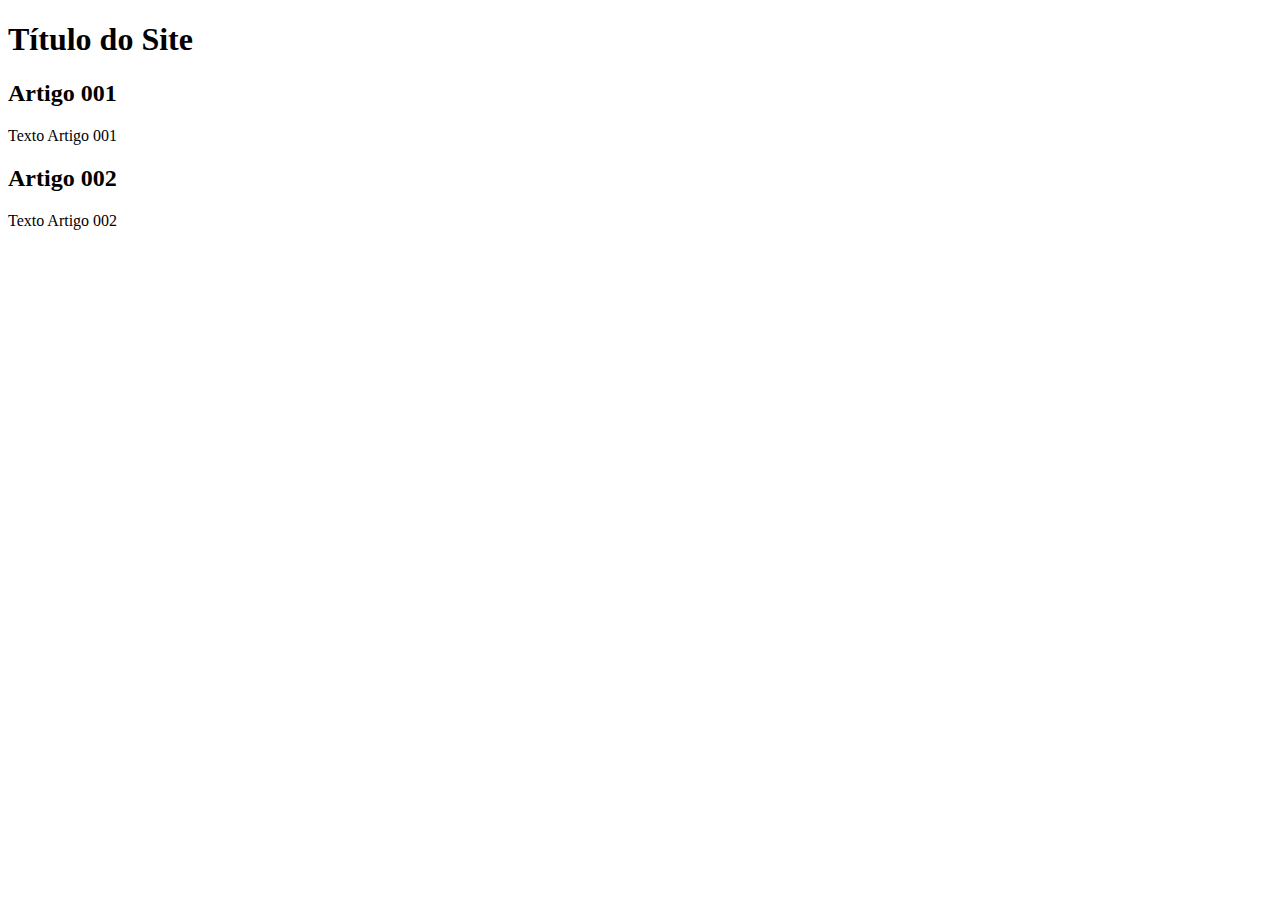
==== index.html @ 31fd5522 "Update index.html" ====
<!DOCTYPE html>
<html lang="ept-br">
<head>
    <meta charset="UTF-8">
    <meta http-equiv="X-UA-Compatible" content="IE=edge">
    <meta name="viewport" content="width=device-width, initial-scale=1.0">
    <title>Título do Site</title>
</head>
<body>
    <main>
        <header>
            <h1>Título do Site</h1>
        </header>
        <article>
            <h2>Artigo 001</h2>
            <p>Texto Artigo 001</p>
        </article>
        <article>
            <h2>Artigo 002</h2>
            <p>Texto Artigo 002</p>
        </article>
    </main>
</body>
</html>
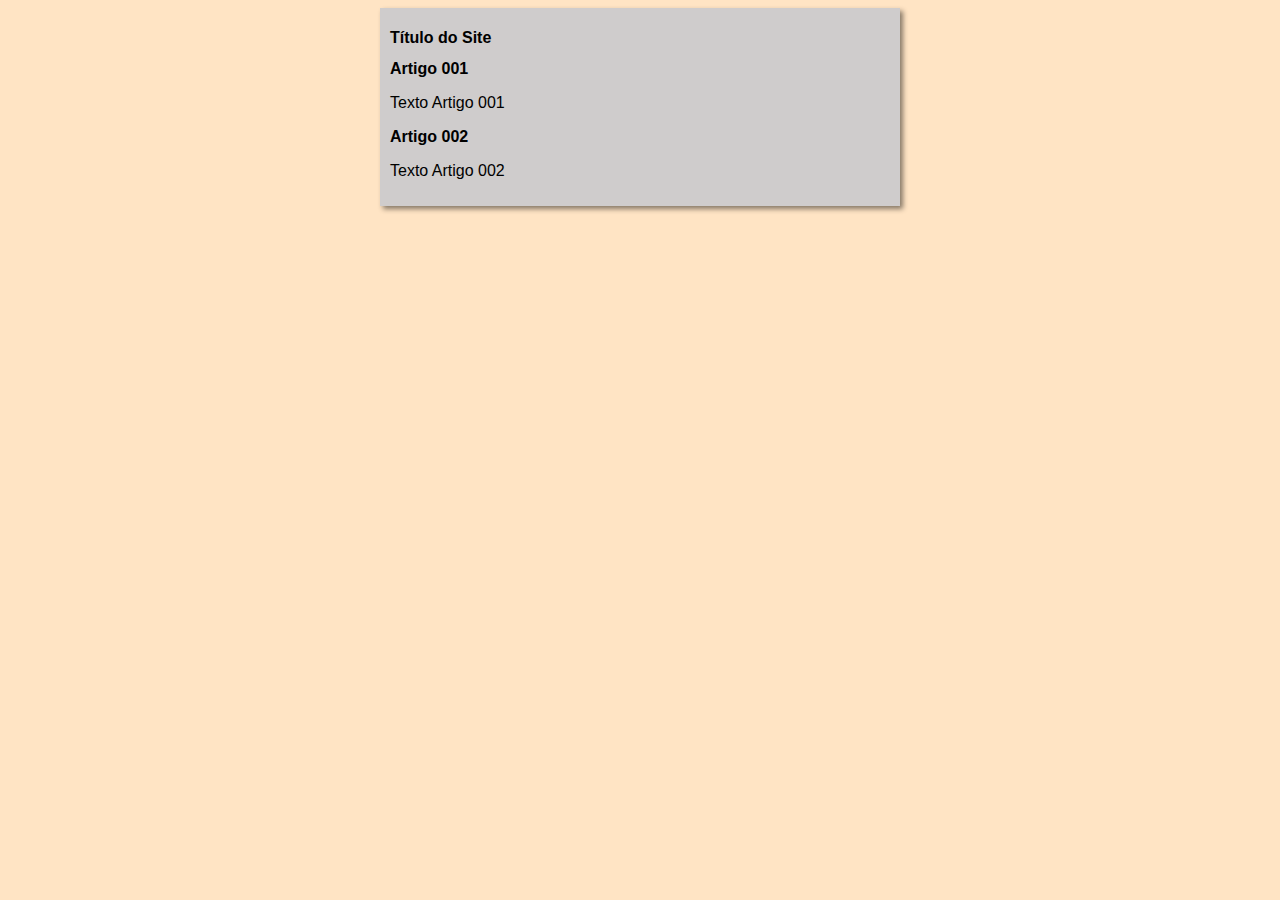
==== commit d4ee987c: "Merge branch 'design'" ====
--- a/index.html
+++ b/index.html
@@ -4,7 +4,9 @@
     <meta charset="UTF-8">
     <meta http-equiv="X-UA-Compatible" content="IE=edge">
     <meta name="viewport" content="width=device-width, initial-scale=1.0">
-    <title>Título do Site</title>
+    
+    <link rel="stylesheet" href="estilos/style.css">
+    <title>Curso em Video</title>
 </head>
 <body>
     <main>
--- a/estilos/style.css
+++ b/estilos/style.css
@@ -0,0 +1,16 @@
+*{
+    font-family: Arial, Helvetica, sans-serif;
+    font-size: 16px;
+}
+
+body{
+    background-color: bisque;
+}
+
+main{
+    background-color: rgb(207, 204, 204);
+    width: 500px;
+    margin: auto;
+    padding: 10px;
+    box-shadow: 3px 3px 5px rgba(0, 0, 0, 0.479);
+}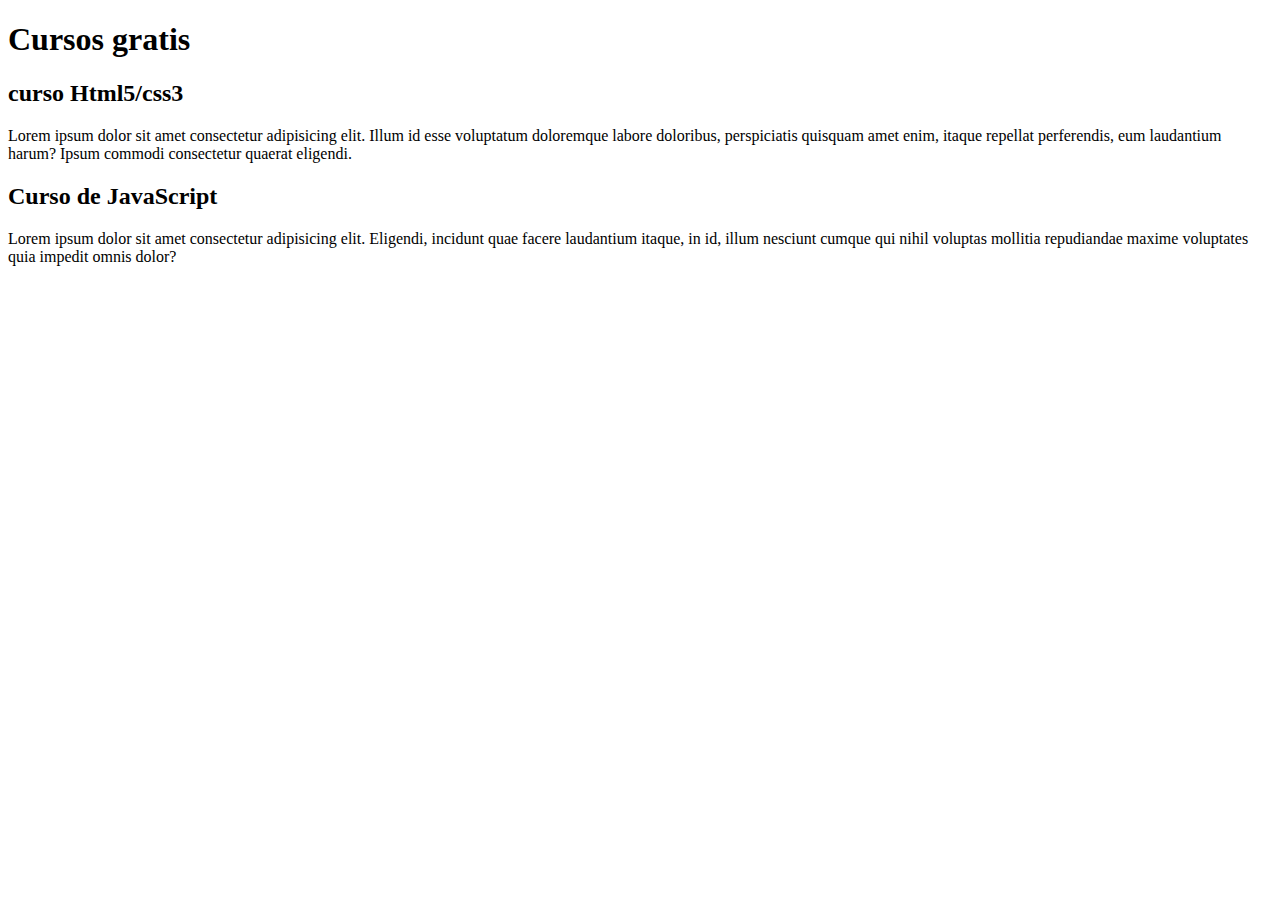
==== commit 50dfbd2b: "Update index.html" ====
--- a/index.html
+++ b/index.html
@@ -4,22 +4,21 @@
     <meta charset="UTF-8">
     <meta http-equiv="X-UA-Compatible" content="IE=edge">
     <meta name="viewport" content="width=device-width, initial-scale=1.0">
-    
-    <link rel="stylesheet" href="estilos/style.css">
-    <title>Curso em Video</title>
+    <link rel="stylesheet" href="style.css">
+    <title>Site Curso eVide</title>
 </head>
 <body>
     <main>
         <header>
-            <h1>Título do Site</h1>
+            <h1>Cursos gratis</h1>
         </header>
         <article>
-            <h2>Artigo 001</h2>
-            <p>Texto Artigo 001</p>
+            <h2>curso Html5/css3</h2>
+            <p>Lorem ipsum dolor sit amet consectetur adipisicing elit. Illum id esse voluptatum doloremque labore doloribus, perspiciatis quisquam amet enim, itaque repellat perferendis, eum laudantium harum? Ipsum commodi consectetur quaerat eligendi.</p>
         </article>
         <article>
-            <h2>Artigo 002</h2>
-            <p>Texto Artigo 002</p>
+            <h2>Curso de JavaScript</h2>
+            <p>Lorem ipsum dolor sit amet consectetur adipisicing elit. Eligendi, incidunt quae facere laudantium itaque, in id, illum nesciunt cumque qui nihil voluptas mollitia repudiandae maxime voluptates quia impedit omnis dolor?</p>
         </article>
     </main>
 </body>
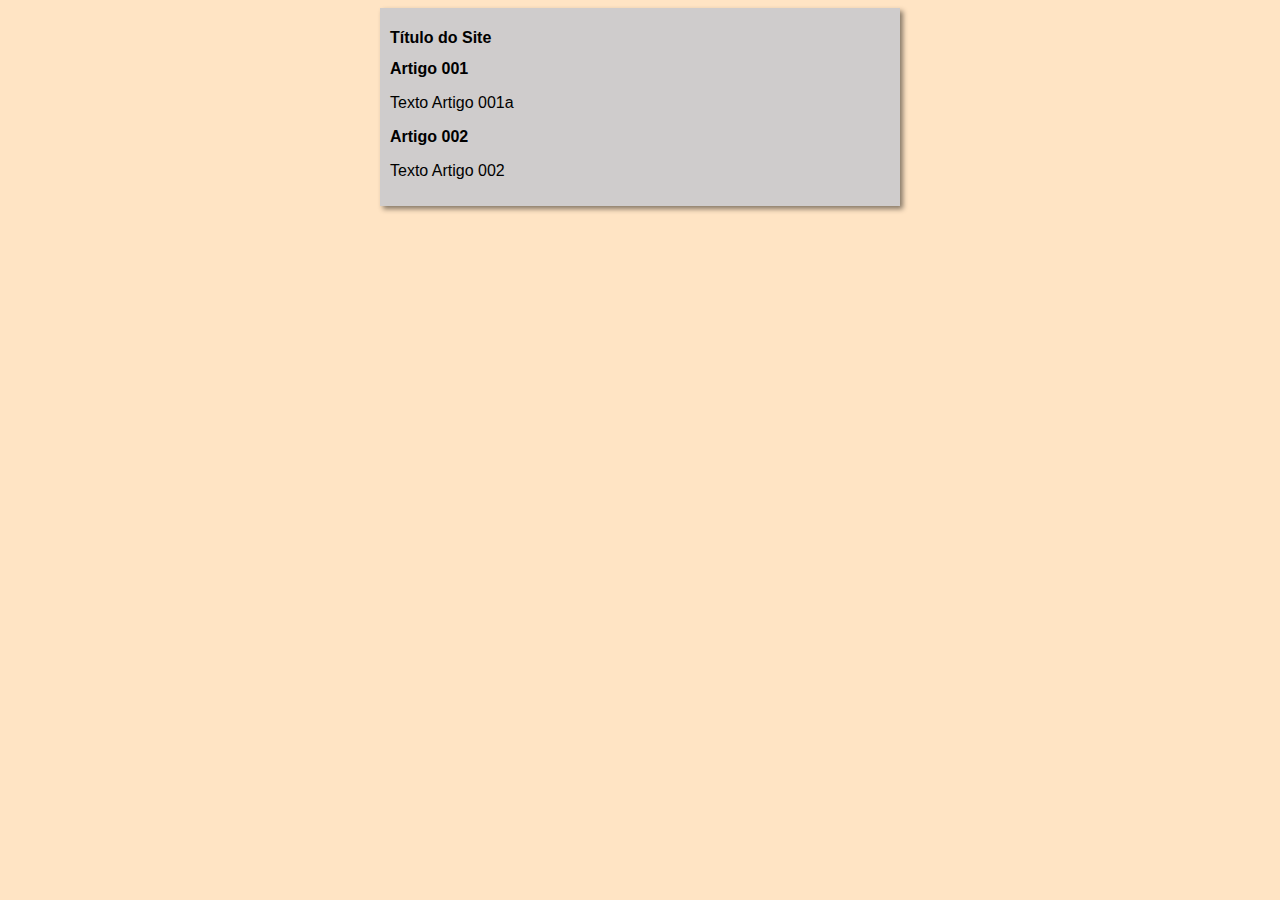
==== commit 25776580: "Update index.html" ====
--- a/index.html
+++ b/index.html
@@ -4,21 +4,22 @@
     <meta charset="UTF-8">
     <meta http-equiv="X-UA-Compatible" content="IE=edge">
     <meta name="viewport" content="width=device-width, initial-scale=1.0">
-    <link rel="stylesheet" href="style.css">
-    <title>Site Curso eVide</title>
+    
+    <link rel="stylesheet" href="estilos/style.css">
+    <title>Curso em Video</title>
 </head>
 <body>
     <main>
         <header>
-            <h1>Cursos gratis</h1>
+            <h1>Título do Site</h1>
         </header>
         <article>
-            <h2>curso Html5/css3</h2>
-            <p>Lorem ipsum dolor sit amet consectetur adipisicing elit. Illum id esse voluptatum doloremque labore doloribus, perspiciatis quisquam amet enim, itaque repellat perferendis, eum laudantium harum? Ipsum commodi consectetur quaerat eligendi.</p>
+            <h2>Artigo 001</h2>
+            <p>Texto Artigo 001a</p>
         </article>
         <article>
-            <h2>Curso de JavaScript</h2>
-            <p>Lorem ipsum dolor sit amet consectetur adipisicing elit. Eligendi, incidunt quae facere laudantium itaque, in id, illum nesciunt cumque qui nihil voluptas mollitia repudiandae maxime voluptates quia impedit omnis dolor?</p>
+            <h2>Artigo 002</h2>
+            <p>Texto Artigo 002</p>
         </article>
     </main>
 </body>
--- a/estilos/style.css
+++ b/estilos/style.css
@@ -0,0 +1,16 @@
+*{
+    font-family: Arial, Helvetica, sans-serif;
+    font-size: 16px;
+}
+
+body{
+    background-color: bisque;
+}
+
+main{
+    background-color: rgb(207, 204, 204);
+    width: 500px;
+    margin: auto;
+    padding: 10px;
+    box-shadow: 3px 3px 5px rgba(0, 0, 0, 0.479);
+}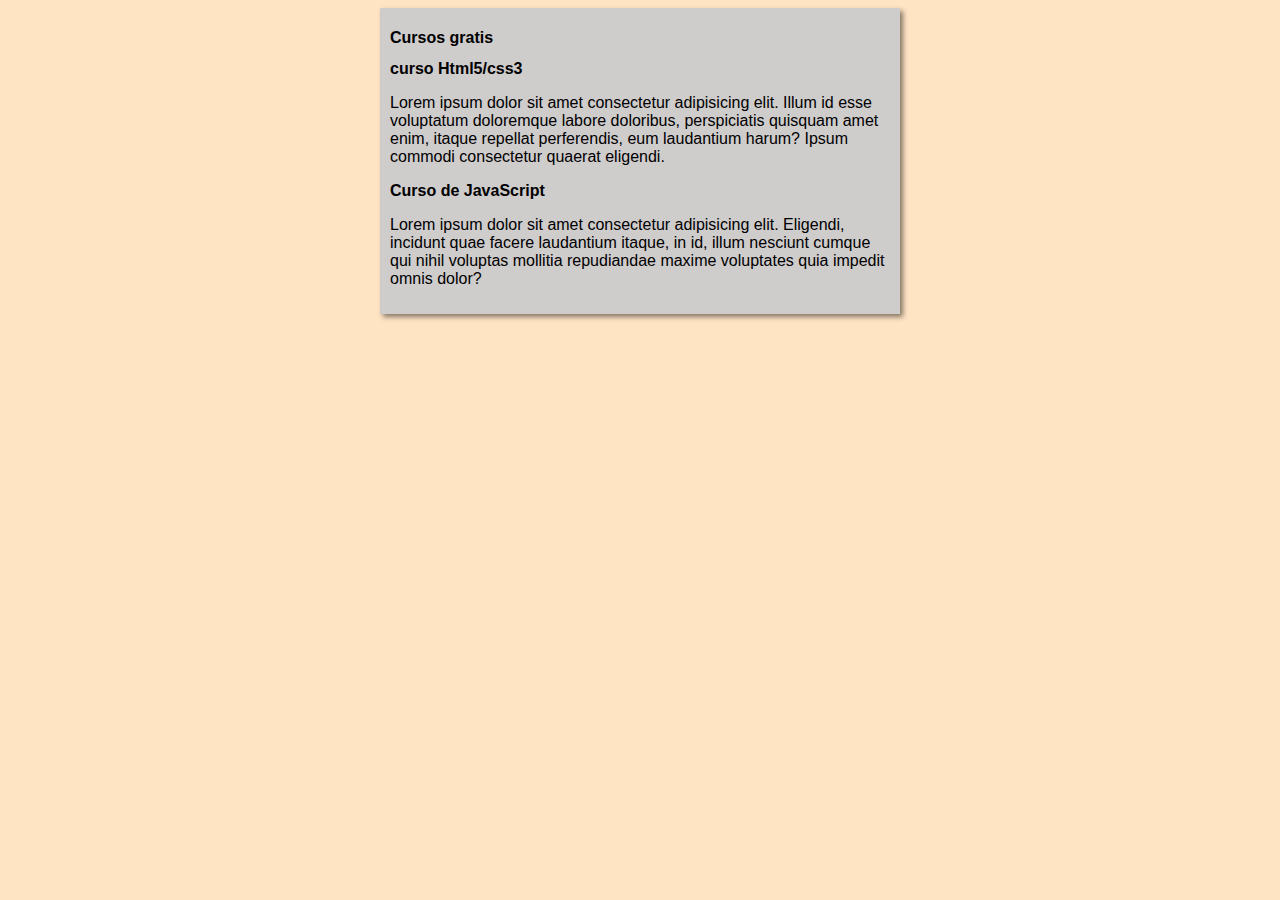
==== commit f8394326: "Update index.html" ====
--- a/index.html
+++ b/index.html
@@ -11,15 +11,15 @@
 <body>
     <main>
         <header>
-            <h1>Título do Site</h1>
+            <h1>Cursos gratis</h1>
         </header>
         <article>
-            <h2>Artigo 001</h2>
-            <p>Texto Artigo 001a</p>
+            <h2>curso Html5/css3</h2>
+            <p>Lorem ipsum dolor sit amet consectetur adipisicing elit. Illum id esse voluptatum doloremque labore doloribus, perspiciatis quisquam amet enim, itaque repellat perferendis, eum laudantium harum? Ipsum commodi consectetur quaerat eligendi.</p>
         </article>
         <article>
-            <h2>Artigo 002</h2>
-            <p>Texto Artigo 002</p>
+            <h2>Curso de JavaScript</h2>
+            <p>Lorem ipsum dolor sit amet consectetur adipisicing elit. Eligendi, incidunt quae facere laudantium itaque, in id, illum nesciunt cumque qui nihil voluptas mollitia repudiandae maxime voluptates quia impedit omnis dolor?</p>
         </article>
     </main>
 </body>
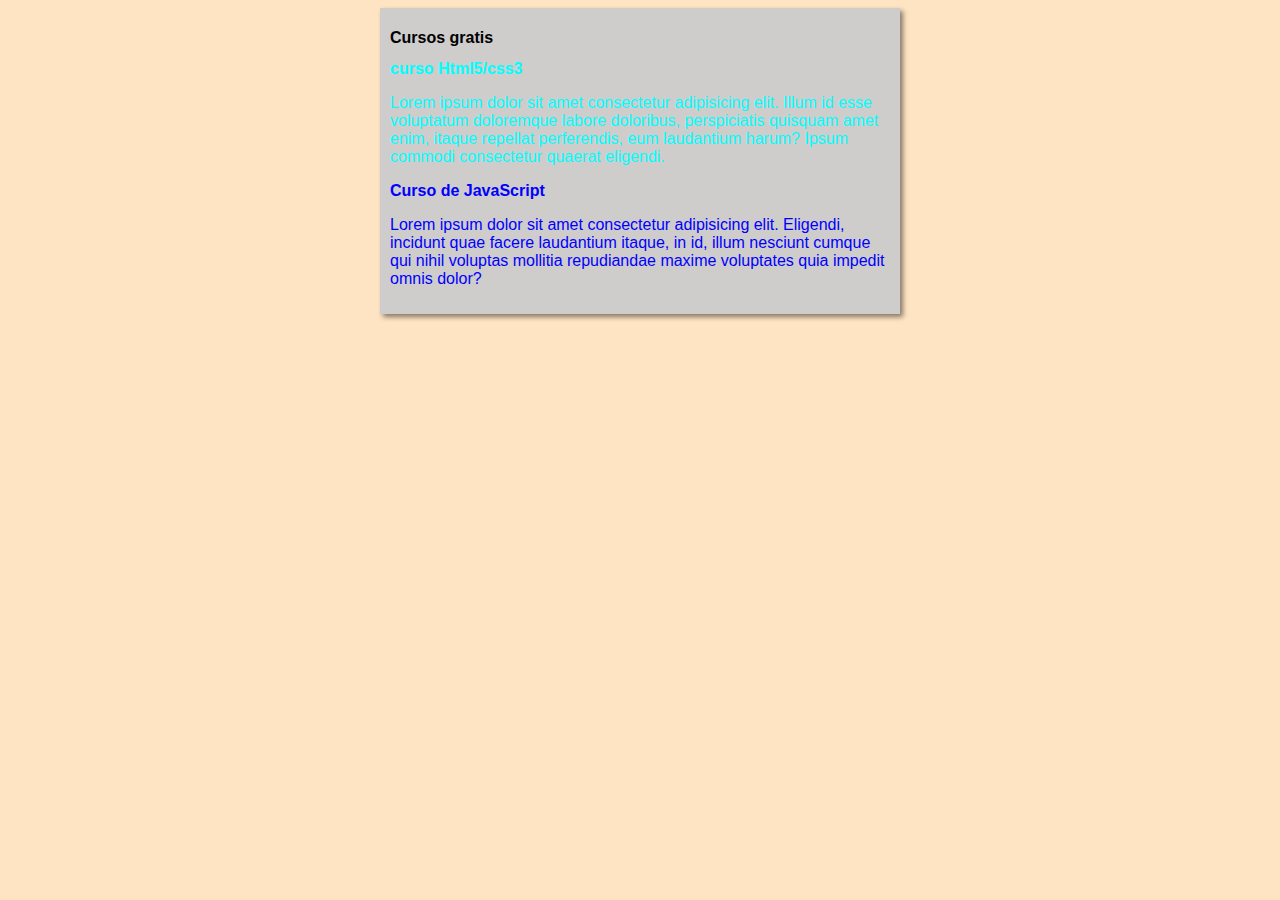
==== commit c86213ef: "cmt" ====
--- a/index.html
+++ b/index.html
@@ -13,11 +13,11 @@
         <header>
             <h1>Cursos gratis</h1>
         </header>
-        <article>
+        <article class="html">
             <h2>curso Html5/css3</h2>
             <p>Lorem ipsum dolor sit amet consectetur adipisicing elit. Illum id esse voluptatum doloremque labore doloribus, perspiciatis quisquam amet enim, itaque repellat perferendis, eum laudantium harum? Ipsum commodi consectetur quaerat eligendi.</p>
         </article>
-        <article>
+        <article class="js">
             <h2>Curso de JavaScript</h2>
             <p>Lorem ipsum dolor sit amet consectetur adipisicing elit. Eligendi, incidunt quae facere laudantium itaque, in id, illum nesciunt cumque qui nihil voluptas mollitia repudiandae maxime voluptates quia impedit omnis dolor?</p>
         </article>
--- a/estilos/style.css
+++ b/estilos/style.css
@@ -13,4 +13,12 @@
     margin: auto;
     padding: 10px;
     box-shadow: 3px 3px 5px rgba(0, 0, 0, 0.479);
+}
+
+article.html{
+    color: aqua;
+}
+
+article.js{
+    color: blue;
 }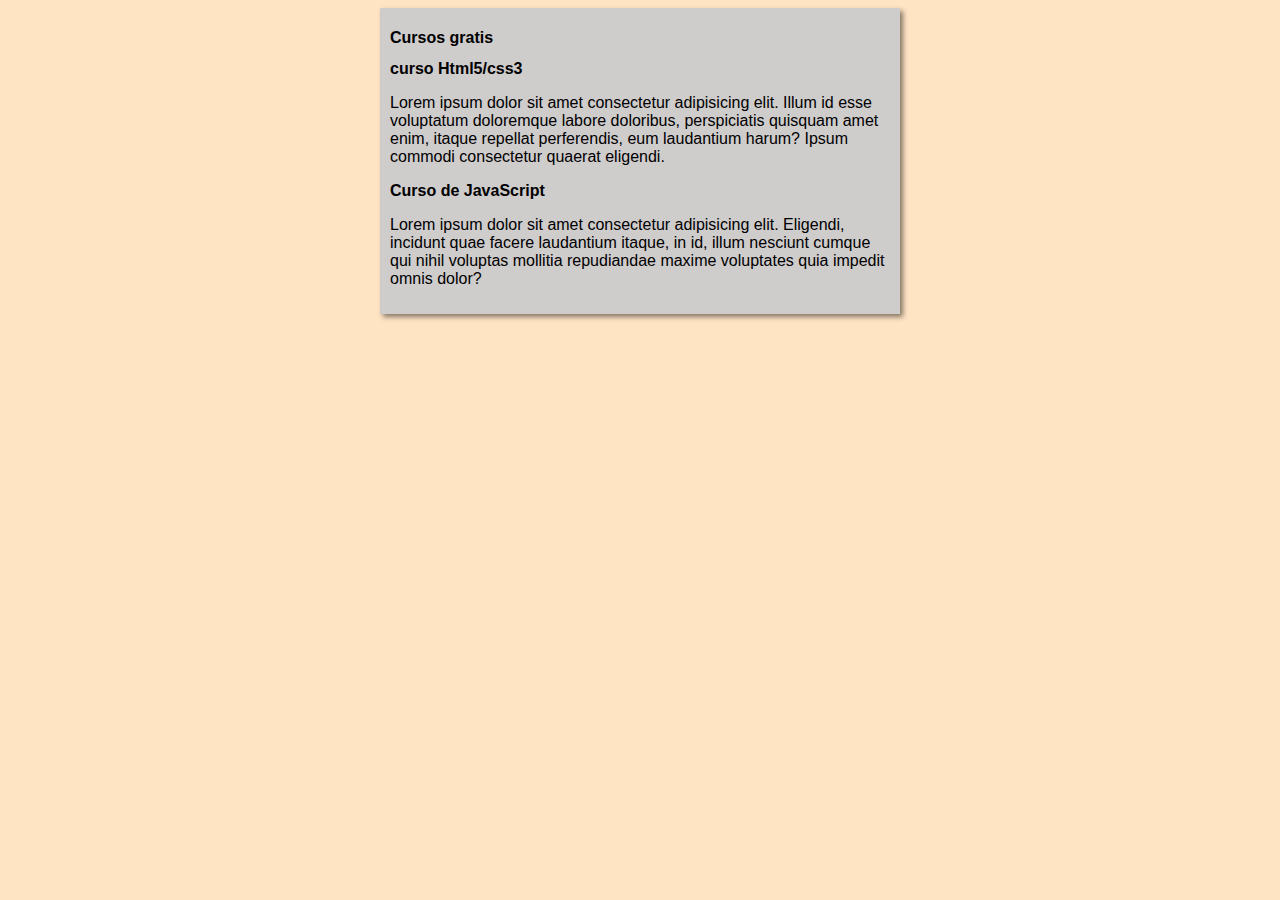
==== commit b26db1c1: "cmt" ====
--- a/index.html
+++ b/index.html
@@ -13,11 +13,11 @@
         <header>
             <h1>Cursos gratis</h1>
         </header>
-        <article class="html">
+        <article>
             <h2>curso Html5/css3</h2>
             <p>Lorem ipsum dolor sit amet consectetur adipisicing elit. Illum id esse voluptatum doloremque labore doloribus, perspiciatis quisquam amet enim, itaque repellat perferendis, eum laudantium harum? Ipsum commodi consectetur quaerat eligendi.</p>
         </article>
-        <article class="js">
+        <article>
             <h2>Curso de JavaScript</h2>
             <p>Lorem ipsum dolor sit amet consectetur adipisicing elit. Eligendi, incidunt quae facere laudantium itaque, in id, illum nesciunt cumque qui nihil voluptas mollitia repudiandae maxime voluptates quia impedit omnis dolor?</p>
         </article>
--- a/estilos/style.css
+++ b/estilos/style.css
@@ -13,12 +13,4 @@
     margin: auto;
     padding: 10px;
     box-shadow: 3px 3px 5px rgba(0, 0, 0, 0.479);
-}
-
-article.html{
-    color: aqua;
-}
-
-article.js{
-    color: blue;
 }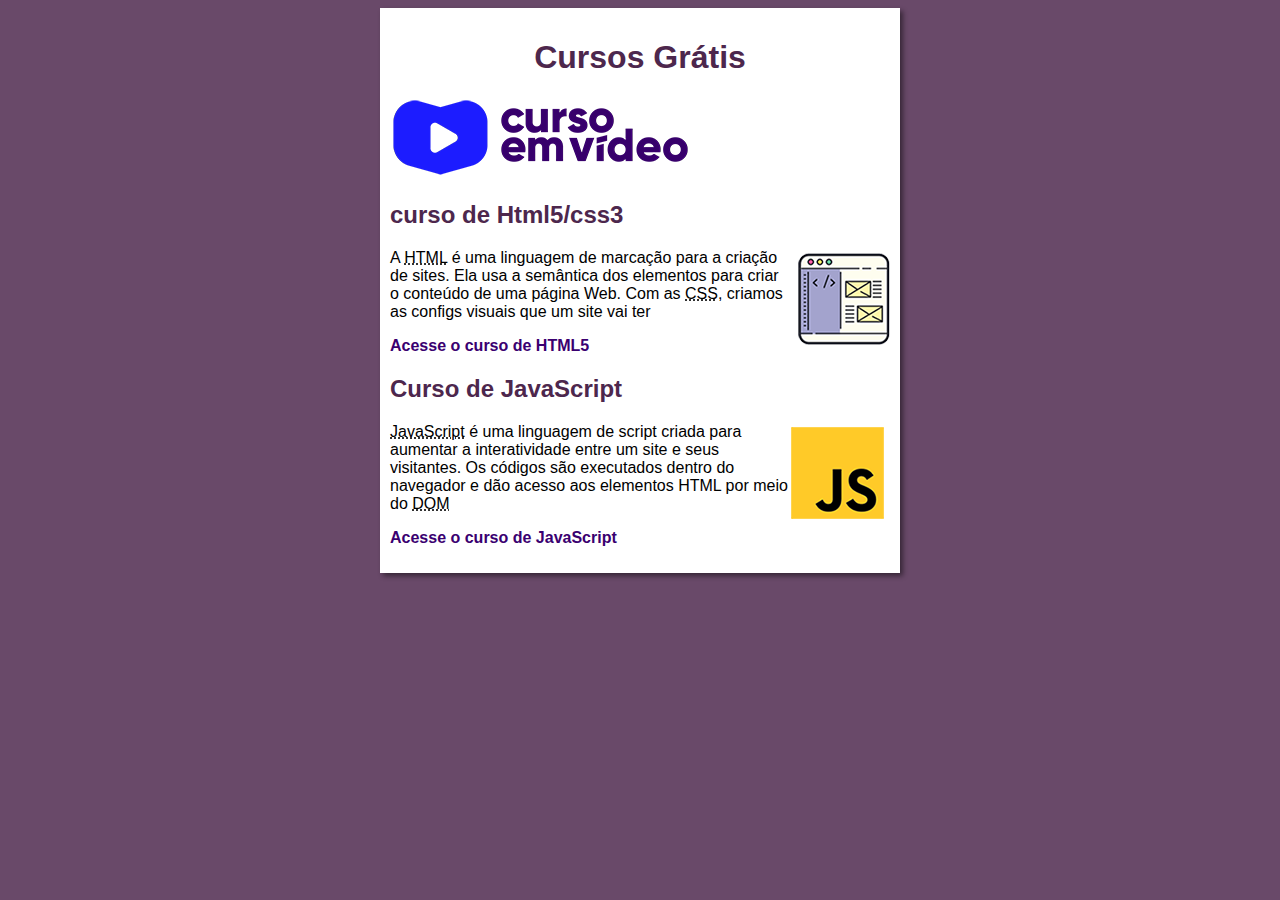
==== commit f788af5d: "criei o site" ====
--- a/index.html
+++ b/index.html
@@ -11,15 +11,20 @@
 <body>
     <main>
         <header>
-            <h1>Cursos gratis</h1>
+            <h1>Cursos Grátis</h1>
+            <img src="imagens/curso-em-video-cor.png" alt="Curso em Vídeo">
         </header>
         <article>
-            <h2>curso Html5/css3</h2>
-            <p>Lorem ipsum dolor sit amet consectetur adipisicing elit. Illum id esse voluptatum doloremque labore doloribus, perspiciatis quisquam amet enim, itaque repellat perferendis, eum laudantium harum? Ipsum commodi consectetur quaerat eligendi.</p>
+            <h2>curso de Html5/css3</h2>
+            <img class="lado" src="imagens/curso-html-css.png" alt="Curso HTML">
+            <p>A <abbr title="HyperText Markup Language" >HTML</abbr> é uma linguagem de marcação para a criação de sites. Ela usa a semântica dos elementos para criar o conteúdo de uma página Web. Com as <abbr title="Cascading Style Sheets">CSS</abbr>, criamos as configs visuais que um site vai ter</p>
+            <p><a href="curso-html.html">Acesse o curso de HTML5</a></p>
         </article>
-        <article>
+        <article>            
             <h2>Curso de JavaScript</h2>
-            <p>Lorem ipsum dolor sit amet consectetur adipisicing elit. Eligendi, incidunt quae facere laudantium itaque, in id, illum nesciunt cumque qui nihil voluptas mollitia repudiandae maxime voluptates quia impedit omnis dolor?</p>
+            <img class="lado" src="imagens/curso-javascript.png" alt="Curso JS">
+            <p><abbr title="JavaScript">JavaScript</abbr> é uma linguagem de script criada para aumentar a interatividade entre um site e seus visitantes. Os códigos são executados dentro do navegador e dão acesso aos elementos HTML por meio do <abbr title="Document Object Model">DOM</abbr></p>
+            <p><a href="curso-js.html">Acesse o curso de JavaScript</a></p>
         </article>
     </main>
 </body>
--- a/estilos/style.css
+++ b/estilos/style.css
@@ -4,13 +4,38 @@
 }
 
 body{
-    background-color: bisque;
+    background-color: rgb(105, 73, 105);
 }
 
 main{
-    background-color: rgb(207, 204, 204);
+    background-color: rgb(255, 255, 255);
     width: 500px;
     margin: auto;
     padding: 10px;
     box-shadow: 3px 3px 5px rgba(0, 0, 0, 0.479);
+}
+
+h1{
+    text-align: center;
+    font-size: 2em;
+    color: rgb(77, 39, 77);
+}
+
+h2{
+    font-size: 1.5em;
+    color: rgb(77, 39, 77);
+}
+
+img.lado{
+    float: right;
+}
+
+a{
+    text-decoration: none;
+    font-weight: bold;
+    color: rgb(58, 0, 112);
+}
+a:hover{
+    text-decoration: underline;
+    color: rgb(26, 26, 255);
 }